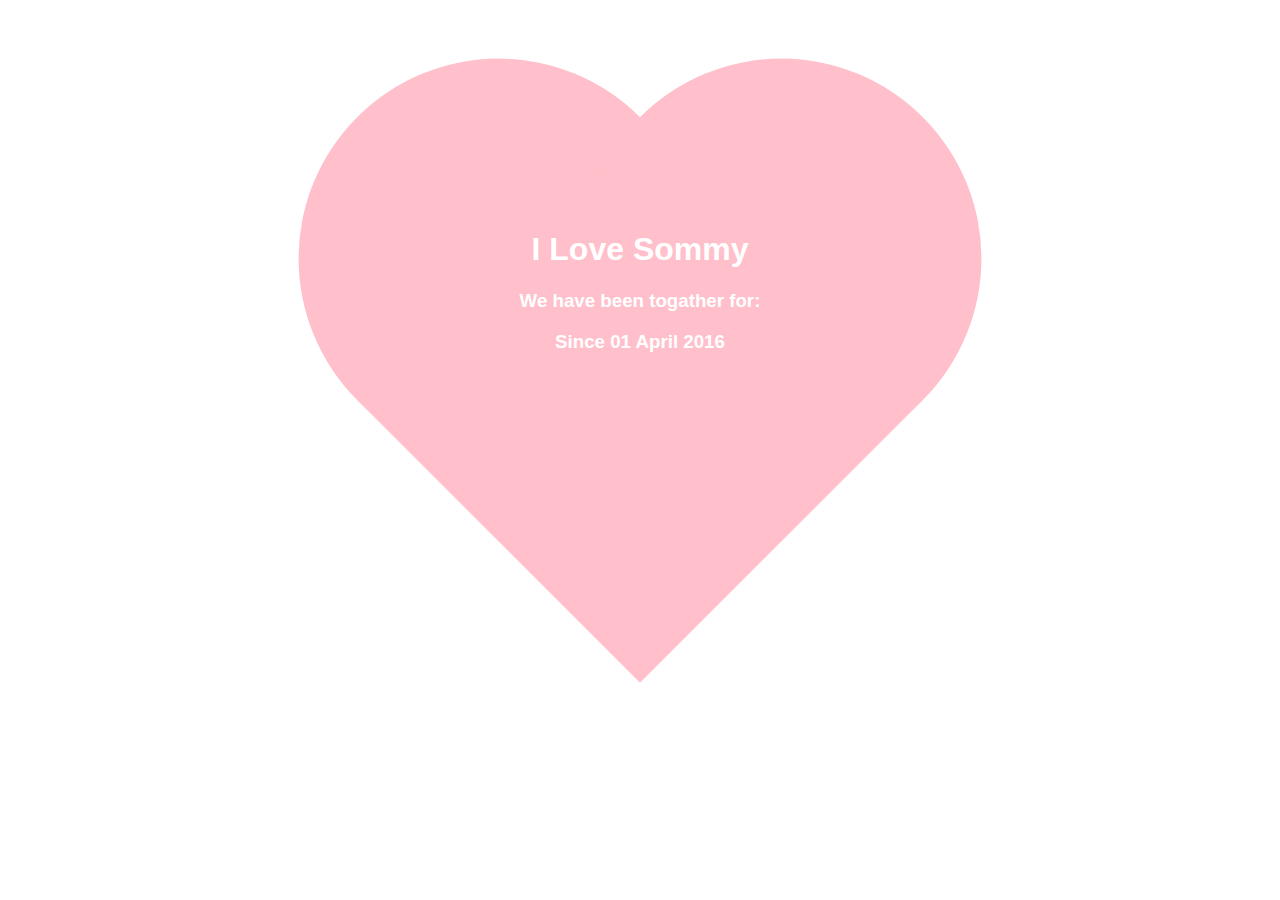
==== I Love sommy/index.html @ fc83168e "snake game added" ====
<!DOCTYPE html>
<html>
  <head>
    <meta charset="utf-8">
    <title>I Love Sommy</title>
    <link rel="stylesheet" href="style.css">

  </head>
  <body>
    <div class="heart">



    </div>
    <div class="title">
      <h1>I Love Sommy</h1>
      <h3 class="words">We have been togather for:</h3>
      <div id="time">
      </div>
      <h3>Since 01 April 2016</h3>
    </div>

    <script type="text/javascript" src="script.js">

    </script>
  </body>
</html>
---- I Love sommy/style.css ----
body{
   font-family: "Comic Sans MS", cursive, sans-serif;
}
.heart{
  background-color: pink;
  margin-top: 100px;
  width: 400px;
  height: 400px;

  margin: 0 auto;
  position: relative;
  text-align: center;
  color: white;
  margin-top: 200px;

}
.title{
  text-align: center;
  color: white;
  padding-top: 60px;
  font-size: 100%;
  z-index: 1;
  margin: 0 auto;
  margin-top: -450px;
  position: relative;
  text-align: center;
}
.heart::before{
  position: absolute;
  bottom:0px;
  left:-200px;
  width:400px;
  height: 400px;
  content: '';
  -webkit-border-radius:50%;
  -moz-border-radius:50%;
  -o-border-radius:50%;
  border-radius: 50%;
  background-color: pink;
}
.heart:after{
  position: absolute;
  top: -200px;
  right: 0px;
  width: 400px;
  height: 400px;
  content: '';

  -webkit-border-radius: 50%;
  -moz-border-radius: 50%;
  -o-border-radius: 50%;
  border-radius: 50%;

  background-color: pink;
}
.heart{
  -webkit-transform: rotate(45deg);
  -moz-transform: rotate(45deg);
  -ms-transform: rotate(45deg);
  -o-transform: rotate(45deg);
  transform: rotate(45deg);
}
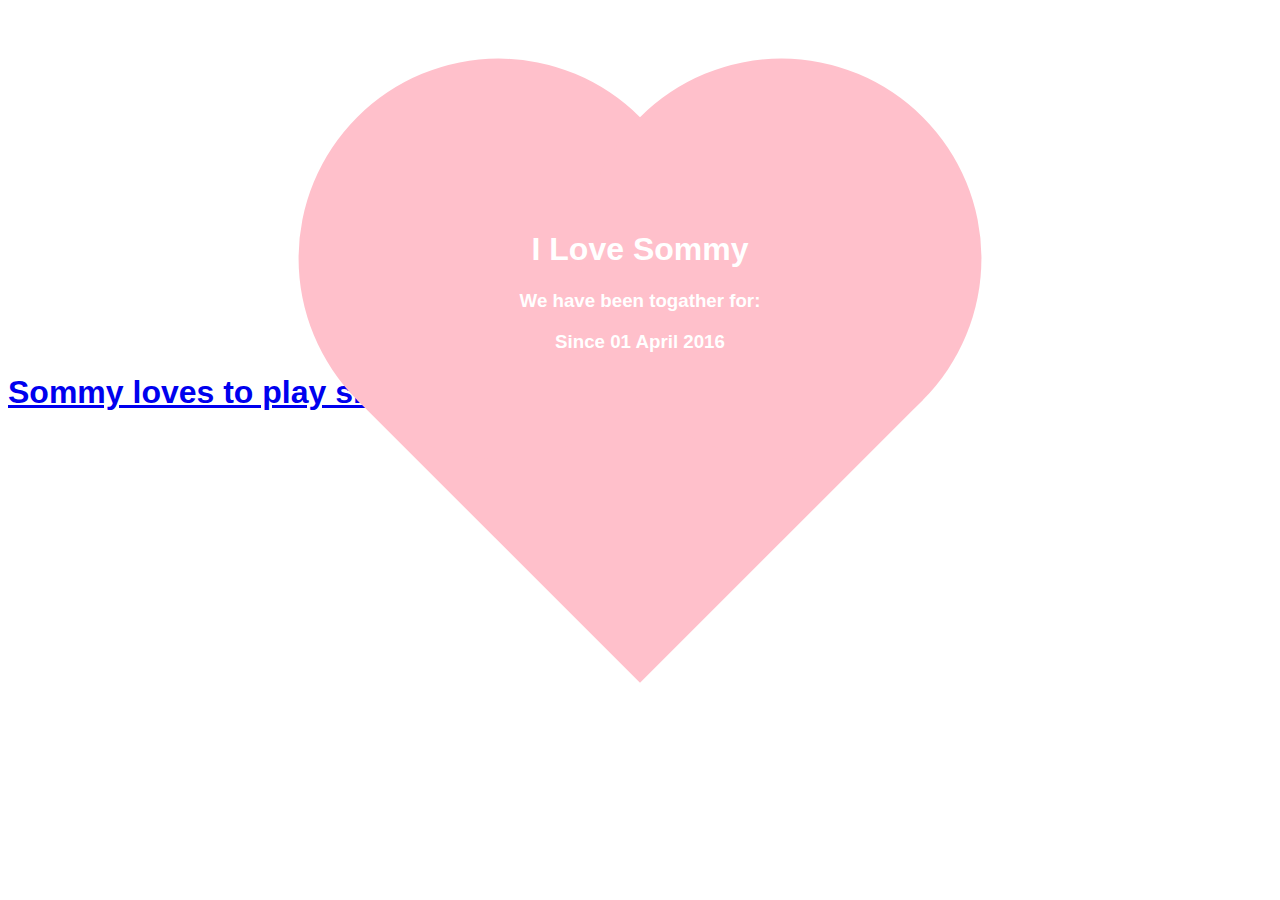
==== commit e5f8aabc: "link snake to index" ====
--- a/I Love sommy/index.html
+++ b/I Love sommy/index.html
@@ -19,6 +19,10 @@
       </div>
       <h3>Since 01 April 2016</h3>
     </div>
+    <div>
+      <h1><a href="snakesnake.html">Sommy loves to play snake eat apples</a></h1>
+
+    </div>
 
     <script type="text/javascript" src="script.js">
 
